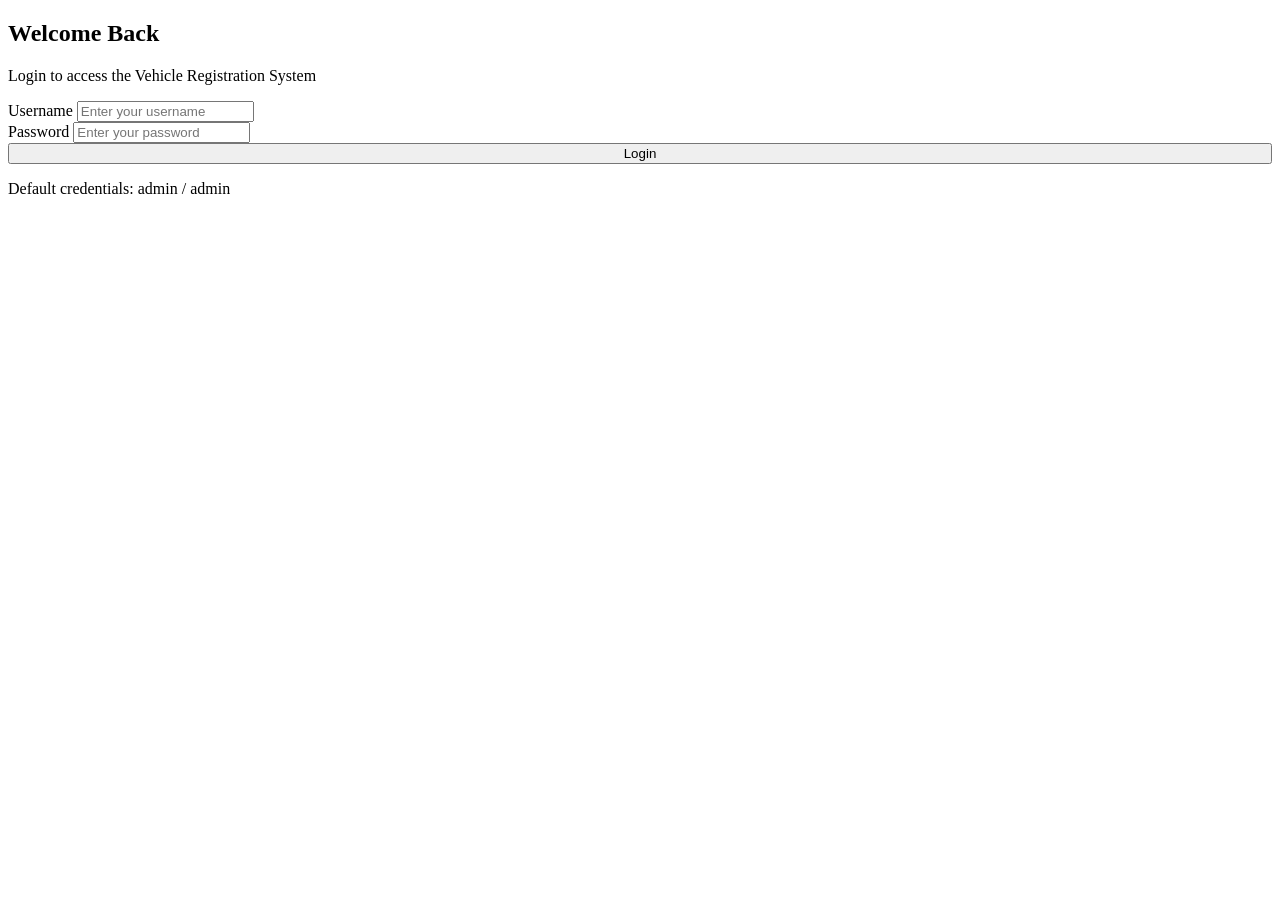
==== login.html @ 76ca4b3d "Create login.html" ====
<!DOCTYPE html>
<html lang="en">
<head>
    <meta charset="UTF-8">
    <meta name="viewport" content="width=device-width, initial-scale=1.0">
    <title>Login - Vehicle Registration System</title>
    <link rel="stylesheet" href="style.css">
    <link href="https://fonts.googleapis.com/css2?family=Inter:wght@400;500;600&display=swap" rel="stylesheet">
</head>
<body class="login-body">
    <div class="login-container">
        <div class="login-header">
            <h2>Welcome Back</h2>
            <p>Login to access the Vehicle Registration System</p>
        </div>
        <form id="loginForm">
            <div class="input-group">
                <label for="username">Username</label>
                <input type="text" id="username" name="username" required placeholder="Enter your username">
            </div>
            <div class="input-group">
                <label for="password">Password</label>
                <input type="password" id="password" name="password" required placeholder="Enter your password">
            </div>
            <div id="loginError" class="error-message" style="display: none; color: #e53e3e; margin-top: 10px; font-size: 0.9rem; text-align: center;"></div>
            <button type="submit" class="btn-primary" style="width: 100%;">Login</button>
        </form>
        <div class="login-footer">
            <p>Default credentials: admin / admin</p>
        </div>
    </div>

    <script src="login.js"></script>
</body>
</html>
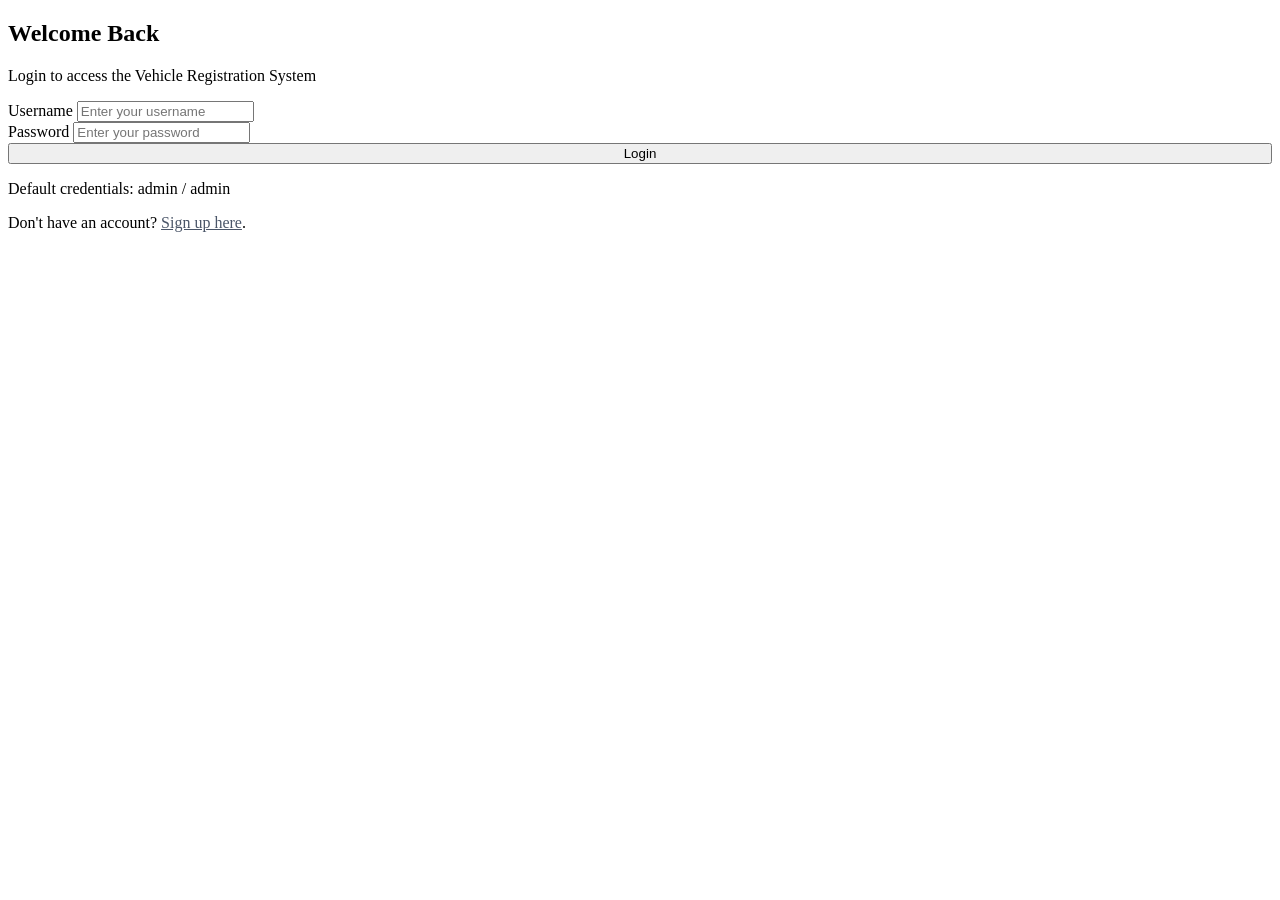
==== commit 6bd6d916: "Update login.html" ====
--- a/login.html
+++ b/login.html
@@ -1,5 +1,6 @@
 <!DOCTYPE html>
 <html lang="en">
+
 <head>
     <meta charset="UTF-8">
     <meta name="viewport" content="width=device-width, initial-scale=1.0">
@@ -7,6 +8,7 @@
     <link rel="stylesheet" href="style.css">
     <link href="https://fonts.googleapis.com/css2?family=Inter:wght@400;500;600&display=swap" rel="stylesheet">
 </head>
+
 <body class="login-body">
     <div class="login-container">
         <div class="login-header">
@@ -22,14 +24,18 @@
                 <label for="password">Password</label>
                 <input type="password" id="password" name="password" required placeholder="Enter your password">
             </div>
-            <div id="loginError" class="error-message" style="display: none; color: #e53e3e; margin-top: 10px; font-size: 0.9rem; text-align: center;"></div>
+            <div id="loginError" class="error-message"
+                style="display: none; color: #e53e3e; margin-top: 10px; font-size: 0.9rem; text-align: center;"></div>
             <button type="submit" class="btn-primary" style="width: 100%;">Login</button>
         </form>
         <div class="login-footer">
             <p>Default credentials: admin / admin</p>
+            <p style="margin-top: 10px;">Don't have an account? <a href="signup.html" style="color: #4a5568;">Sign up
+                    here</a>.</p>
         </div>
     </div>
 
     <script src="login.js"></script>
 </body>
+
 </html>
